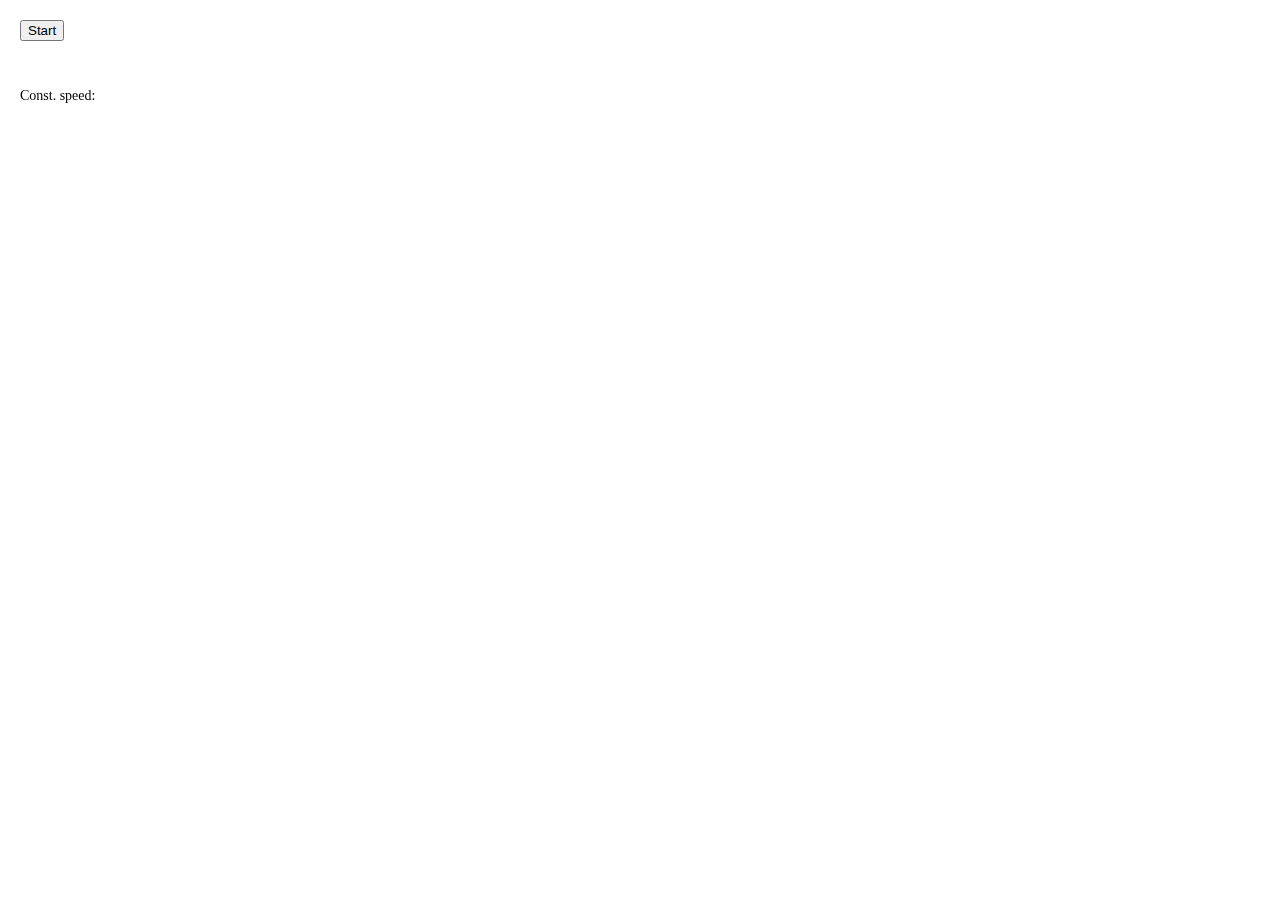
==== lab/animated_move/index.html @ 78e4d6bb "Lab for animated move" ====
<!DOCTYPE html>
<html>
  <head>
    <meta charset="utf-8"/>
    <title>Kolkturm Viewer 360</title>
    <script type="text/javascript" src="../../jquery/jquery-3.6.0.min.js"></script>
    <!-- <script type="text/javascript" src="jquery/jquery.mousewheel.min.js"></script> -->
    <script type="text/javascript">
        var canvas;
        var ctx;
        var const_speed;
        var vw;
        var vh;

        function init() {
            canvas = $("#ktv").get(0);
            var wrapper = $(canvas).parent();

            vw = $(wrapper).width();
            vh = $(wrapper).height();

            canvas.width = vw;
            canvas.height = vh;

            ctx = canvas.getContext('2d');

            ctx.font = '14px serif';
            ctx.fillText('Const. speed:', 20, 100);
        }

        function startAnimation() {
            const_speed = setTimeout(f_const_speed, 50, 200, vw - 50, 200);
        }

        function f_const_speed(start, end, cur) {
            ctx.clearRect(170, 70, vw, 60);

            ctx.beginPath();
            ctx.arc(cur, 100, 30, 0, Math.PI * 2, true);
            ctx.fill();

            if (cur < end) {
                setTimeout(f_const_speed, 50, start, end, cur + 10);
            }
        }
    </script>
    <style>
      body, html {
        margin: 0px;
        padding: 0px;
      }

      #wktv {
        height: 100vh;
      }

      #ktv {
        vertical-align: bottom;
      }
    </style>
  </head>
  <body onload="init()">
    <div id="wktv">
      <canvas id="ktv"></canvas>
    </div>
    <button OnClick="startAnimation();" style="position: absolute; top: 20px; left: 20px" type="button">Start</botton>
  </body>
</html>
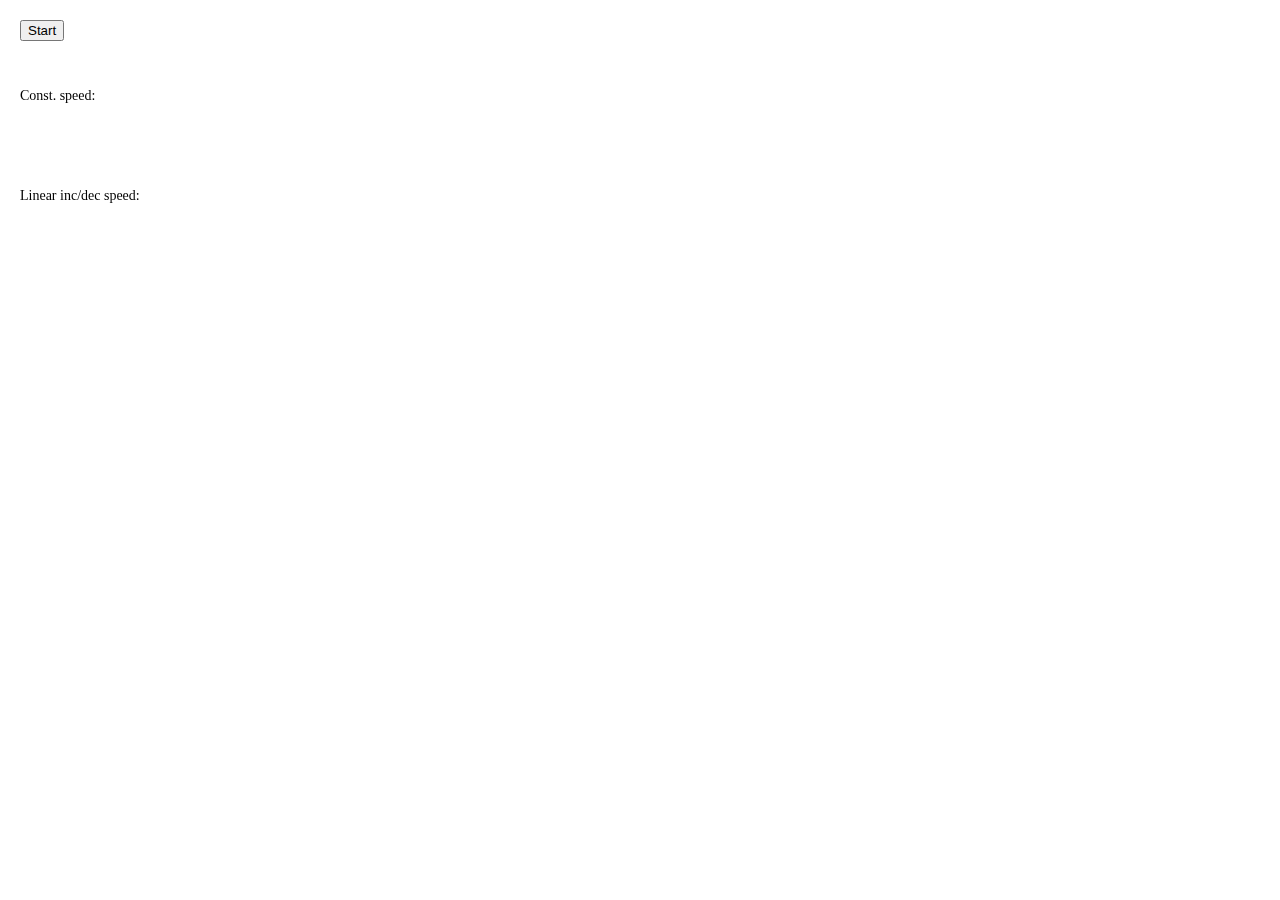
==== commit a5c33e23: "Lab for animated move: Add linear inc/dec speed" ====
--- a/lab/animated_move/index.html
+++ b/lab/animated_move/index.html
@@ -26,10 +26,12 @@
 
             ctx.font = '14px serif';
             ctx.fillText('Const. speed:', 20, 100);
+            ctx.fillText('Linear inc/dec speed:', 20, 200);
         }
 
         function startAnimation() {
             const_speed = setTimeout(f_const_speed, 50, 200, vw - 50, 200);
+            setTimeout(f_inc_dev_speed, 50, 200, vw - 50, 200, 0, true);
         }
 
         function f_const_speed(start, end, cur) {
@@ -41,6 +43,32 @@
 
             if (cur < end) {
                 setTimeout(f_const_speed, 50, start, end, cur + 10);
+            } else {
+              console.log("f_const_speed end position: " + cur);
+            }
+        }
+
+        function f_inc_dev_speed(start, end, cur, speed, acc) {
+            ctx.clearRect(170, 170, vw, 60);
+
+            ctx.beginPath();
+            ctx.arc(cur, 200, 30, 0, Math.PI * 2, true);
+            ctx.fill();
+
+            if (acc) {
+              speed += 2;
+            } else {
+              speed -= 2;
+            }
+
+            if (cur >= (start + (end - start)/2)) acc=false;
+
+            if (cur + speed > end) speed = end - cur;
+
+            if (cur < end) {
+                setTimeout(f_inc_dev_speed, 50, start, end, cur + speed, speed, acc);
+            } else {
+              console.log("f_inc_dev_speed end position: " + cur);
             }
         }
     </script>
